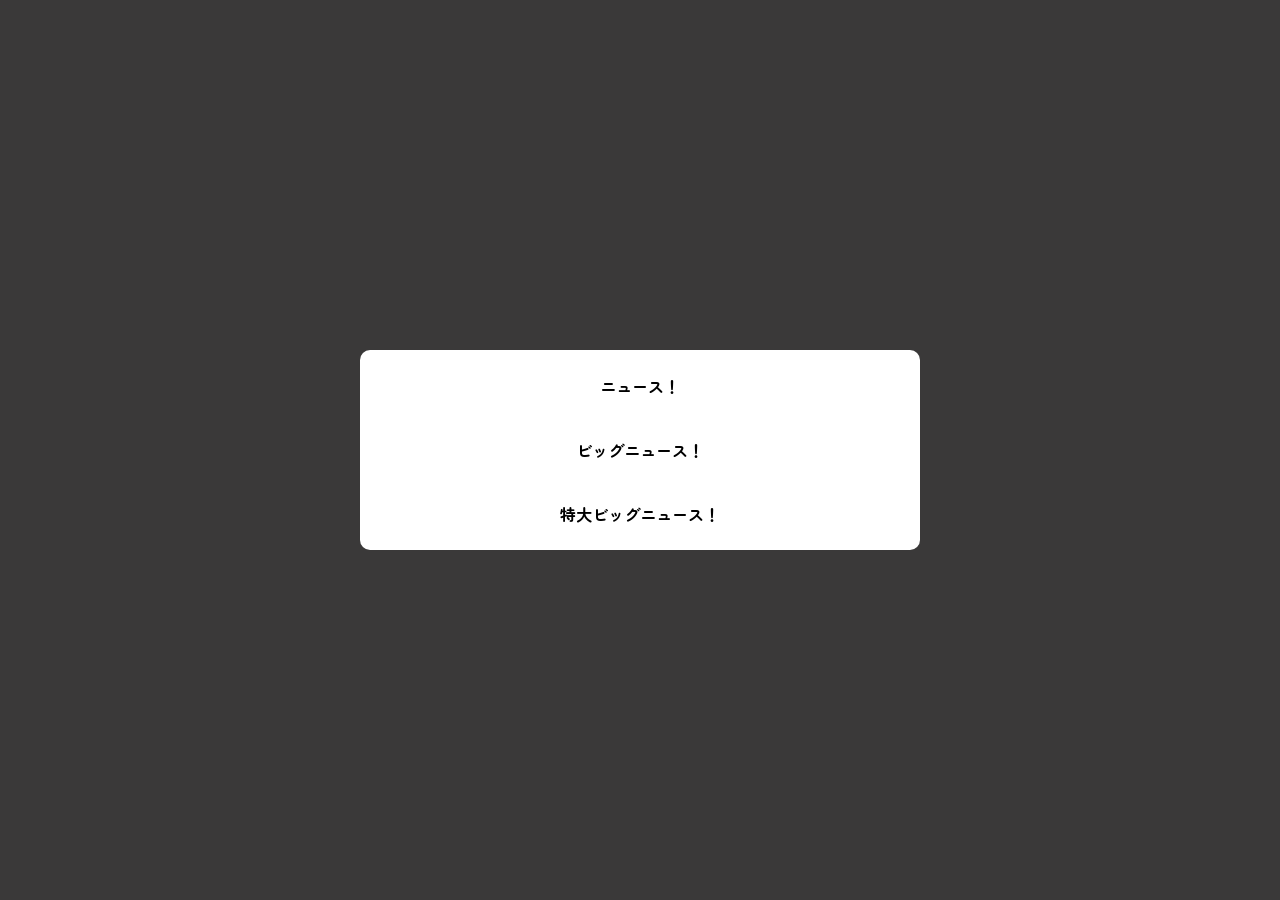
==== demo/01/index.html @ f80feb90 "READMEとデモ一式を整理して記事構成に合わせる READMEのデモ一覧を現在の内容に合わせて修正。  01から04までのデモを記事で紹介する順番に整理。  01はdata-*属性でボタンの見た目を" ====
<!DOCTYPE html>
<html lang="ja">
<head>
  <meta charset="UTF-8" />
  <meta content="width=device-width, initial-scale=1" name="viewport" />
  <title>1. カスタムデータ属性でサイズを切り替えるデモ</title>
  <link href="../base.css" rel="stylesheet" />
  <style>
    .list {
      display: grid;
      place-items: center;
      gap: 40px;
    }

    .item {
      width: fit-content;
      padding:
        calc(attr(data-size type(<number>), 1) * 0.7rem)
        calc(attr(data-size type(<number>), 1) * 1.2rem);
      color: attr(data-textColor type(<color>), #fff);
      font-size: calc(attr(data-size type(<number>), 1) * 1rem);
      border-radius: calc(attr(data-size type(<number>), 1) * 0.5rem);
      background: attr(data-color type(<color>), #666);
    }
  </style>
</head>

<body>
<div class="wrapper">
  <div class="list">
    <p class="item" data-color="#EBE9FC" data-textColor="#3223B3" data-size="0.8">ニュース！</p>
    <p class="item" data-color="#7C71F6" data-size="1.2">ビッグニュース！</p>
    <p class="item" data-color="#3223B3" data-size="1.6">特大ビッグニュース！</p>
  </div>
</div>
<script>
</script>
</body>
</html>
---- demo/base.css ----
@import url("https://fonts.googleapis.com/css2?family=Zen+Maru+Gothic:wght@400;700&display=swap");

* {
  margin: 0;
  padding: 0;
  box-sizing: border-box;
}

html {
  height: 100%;
}

body {
  display: grid;
  place-items: center;
  width: 100%;
  height: 100%;
  margin: 0;
  font-family: "Zen Maru Gothic", sans-serif;
  font-size: 16px;
  font-weight: bold;
  background-color: #3a3939;
}

a {
  font-weight: bold;
  color: inherit;
  text-decoration: none;
  letter-spacing: 1px;
  cursor: pointer;
}

ul {
  display: grid;
  gap: 24px;
}

li {
  display: flex;
  align-items: center;
  list-style: none;
}

button {
  font-family: inherit;
  font-weight: bold;
  border: none;
  cursor: pointer;
}

.wrapper {
  display: grid;
  gap: 16px;
  width: min(560px, calc(100% - 32px));
  padding: 24px;
  border-radius: 10px;
  background: #ffffff;
}
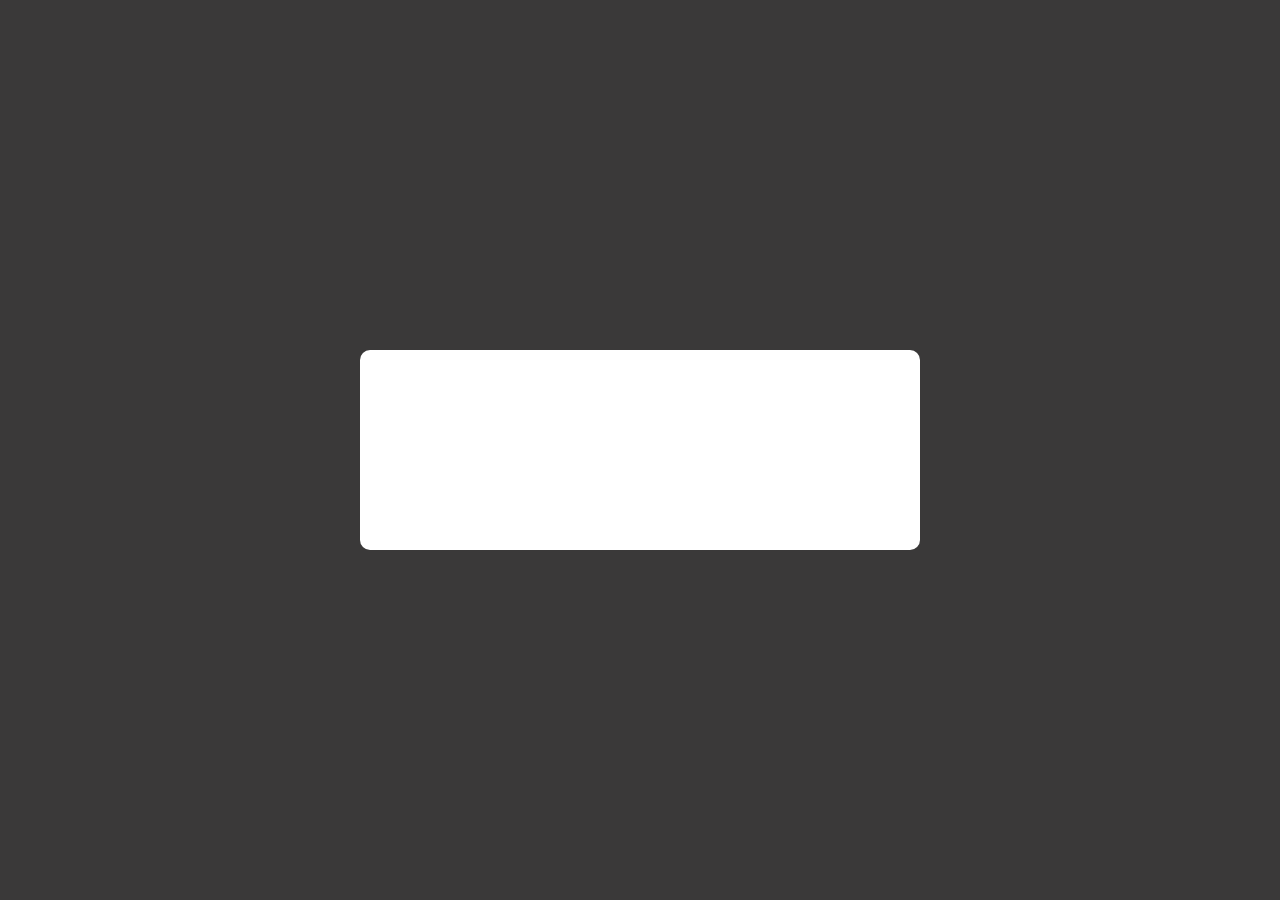
==== commit 79c6eb69: "デモ構成を見直しCSSネスト構文へ書き換える READMEは現在のデモ本数に合わせて一覧を3件構成へ更新。  01から03のデモはタイトルと内容を見直し、CSS Nestingの記法でスタイルを整理。" ====
--- a/demo/01/index.html
+++ b/demo/01/index.html
@@ -17,10 +17,10 @@
       padding:
         calc(attr(data-size type(<number>), 1) * 0.7rem)
         calc(attr(data-size type(<number>), 1) * 1.2rem);
-      color: attr(data-textColor type(<color>), #fff);
       font-size: calc(attr(data-size type(<number>), 1) * 1rem);
       border-radius: calc(attr(data-size type(<number>), 1) * 0.5rem);
-      background: attr(data-color type(<color>), #666);
+      background: attr(data-color type(<color>), gray);
+      color: #fff;
     }
   </style>
 </head>
@@ -28,9 +28,9 @@
 <body>
 <div class="wrapper">
   <div class="list">
-    <p class="item" data-color="#EBE9FC" data-textColor="#3223B3" data-size="0.8">ニュース！</p>
-    <p class="item" data-color="#7C71F6" data-size="1.2">ビッグニュース！</p>
-    <p class="item" data-color="#3223B3" data-size="1.6">特大ビッグニュース！</p>
+    <p class="item" data-size="0.8">ニュース！</p>
+    <p class="item" data-size="1.2" data-color="orange">ビッグニュース！</p>
+    <p class="item" data-size="1.6" data-color="pink">特大ビッグニュース！</p>
   </div>
 </div>
 <script>
--- a/demo/base.css
+++ b/demo/base.css
@@ -8,18 +8,18 @@
 
 html {
   height: 100%;
-}
 
-body {
-  display: grid;
-  place-items: center;
-  width: 100%;
-  height: 100%;
-  margin: 0;
-  font-family: "Zen Maru Gothic", sans-serif;
-  font-size: 16px;
-  font-weight: bold;
-  background-color: #3a3939;
+  body {
+    display: grid;
+    place-items: center;
+    width: 100%;
+    height: 100%;
+    margin: 0;
+    font-family: "Zen Maru Gothic", sans-serif;
+    font-size: 16px;
+    font-weight: bold;
+    background-color: #3a3939;
+  }
 }
 
 a {
@@ -33,12 +33,12 @@
 ul {
   display: grid;
   gap: 24px;
-}
 
-li {
-  display: flex;
-  align-items: center;
-  list-style: none;
+  li {
+    display: flex;
+    align-items: center;
+    list-style: none;
+  }
 }
 
 button {
